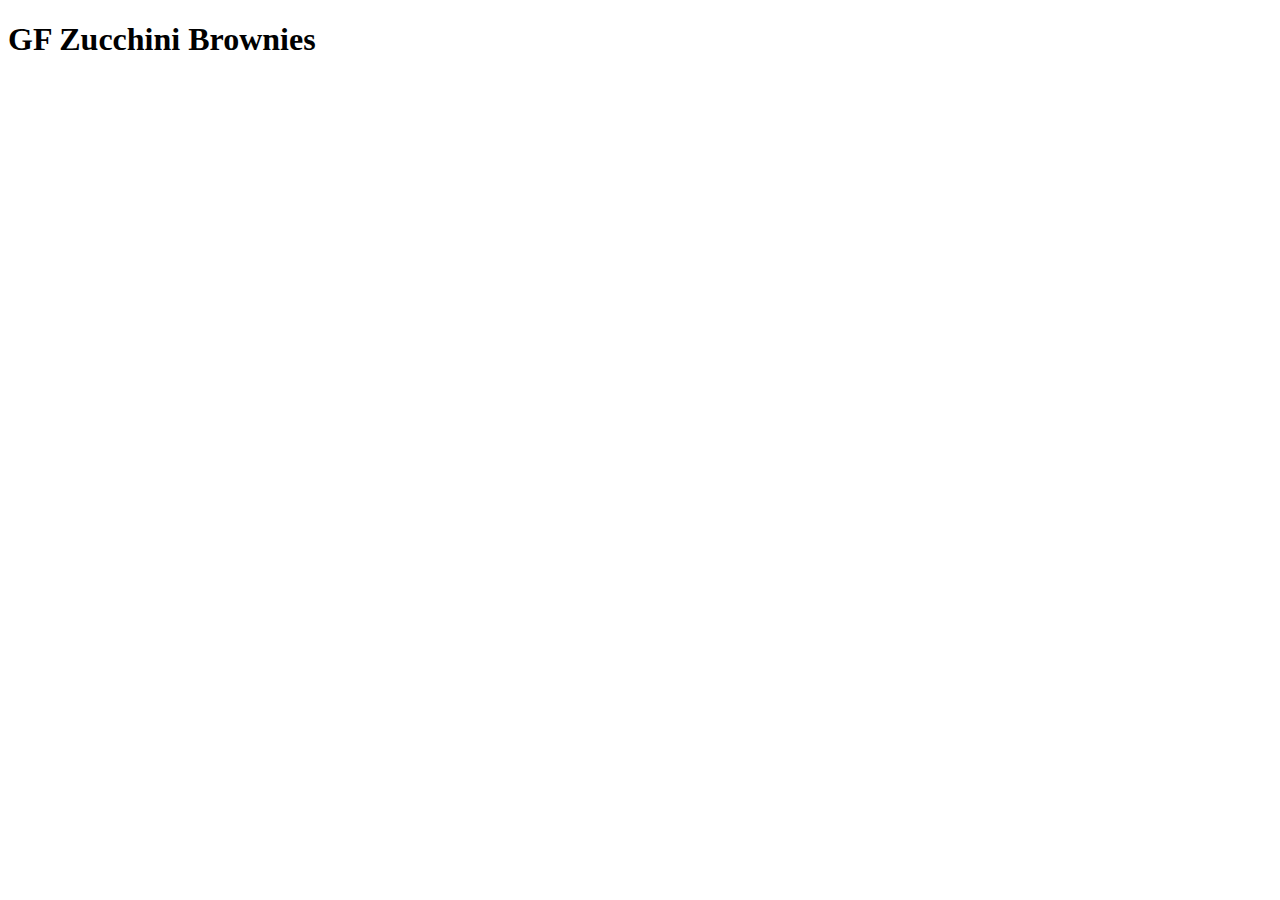
==== recipes/brownies.html @ 9910cf26 "Create recipe pages and add img" ====
<!DOCTYPE html>
<html lang="en">
<head>
    <meta charset="UTF-8">
    <meta http-equiv="X-UA-Compatible" content="IE=edge">
    <meta name="viewport" content="width=device-width, initial-scale=1.0">
    <title>Document</title>
</head>
<body>
    <h1>GF Zucchini Brownies</h1>
</body>
</html>
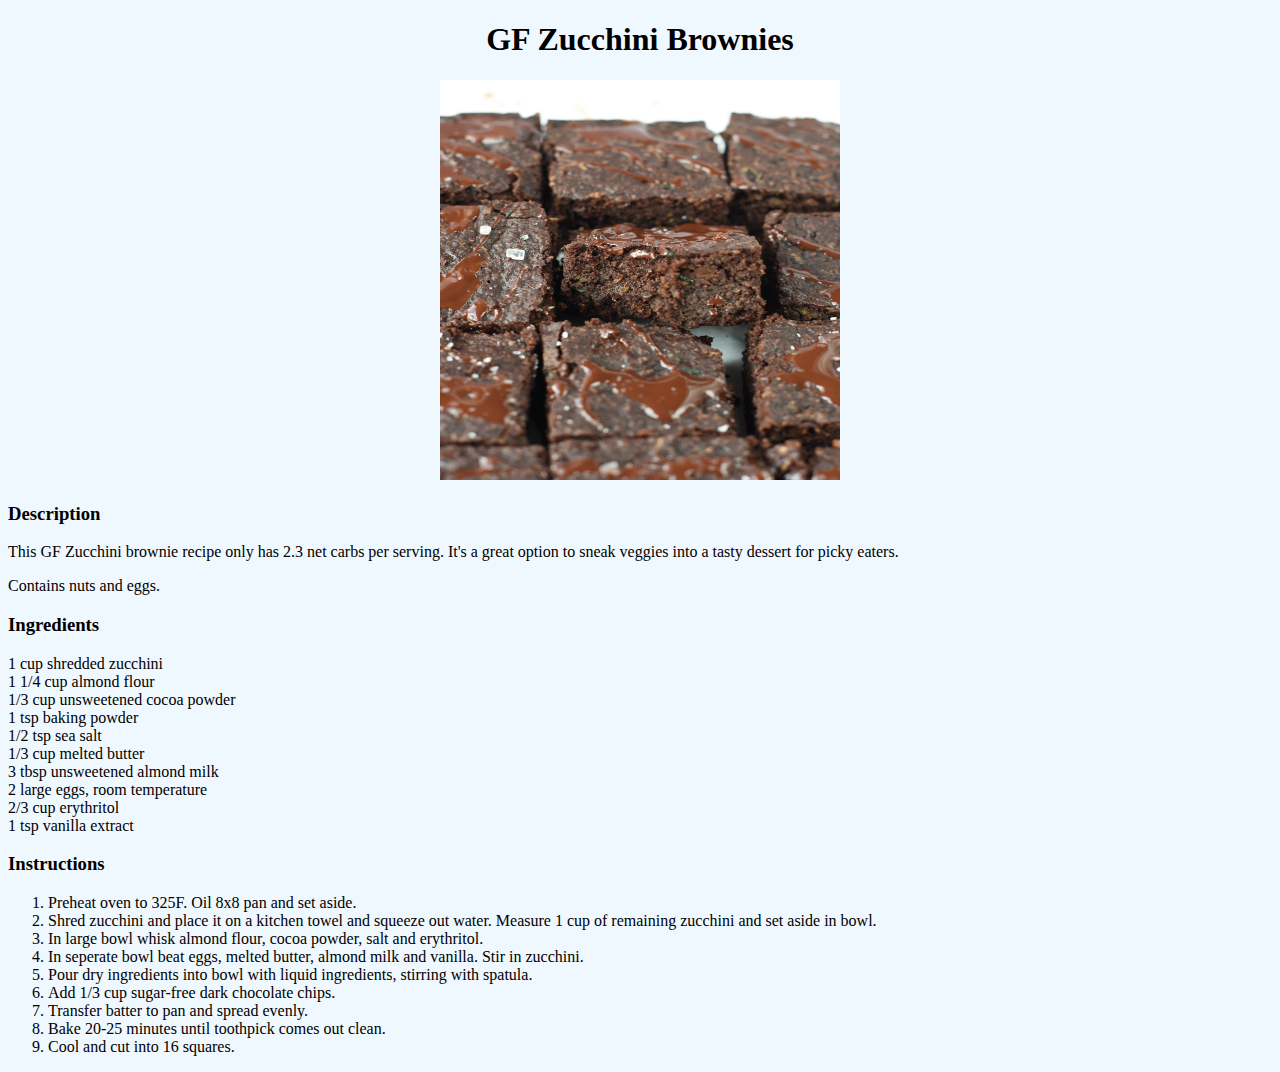
==== commit 916b3c18: "Recipe pages filled out and formated: new images added." ====
--- a/recipes/brownies.html
+++ b/recipes/brownies.html
@@ -6,7 +6,36 @@
     <meta name="viewport" content="width=device-width, initial-scale=1.0">
     <title>Document</title>
 </head>
-<body>
-    <h1>GF Zucchini Brownies</h1>
+<body style="background-color: aliceblue ;" >
+    <h1 style="text-align:center;">GF Zucchini Brownies</h1>
+    <p style="text-align:center;"><img src="../img/brownie.jpg" alt="Chocolate chip cookie" style="width: 400px;height: 400px;"></p>
+    <h3>Description</h3>
+    <p>This GF Zucchini brownie recipe only has 2.3 net carbs per serving.  It's a great option to sneak veggies 
+        into a tasty dessert for picky eaters.</p>
+     <p>Contains nuts and eggs.</p>
+    <h3>Ingredients</h3>
+      <li>1 cup shredded zucchini</li>
+      <li>1 1/4 cup almond flour</li>
+      <li>1/3 cup unsweetened cocoa powder</li>
+      <li>1 tsp baking powder</li>
+      <li>1/2 tsp sea salt</li>
+      <li>1/3 cup melted butter</li>
+      <li>3 tbsp unsweetened almond milk</li>
+      <li>2 large eggs, room temperature</li>
+      <li>2/3 cup erythritol</li>
+      <li>1 tsp vanilla extract</li>
+      <h3>Instructions</h3>  
+    <ol>
+        <li>Preheat oven to 325F.  Oil 8x8 pan and set aside.</li>
+        <li>Shred zucchini and place it on a kitchen towel and squeeze out water.  
+            Measure 1 cup of remaining zucchini and set aside in bowl.</li>
+        <li>In large bowl whisk almond flour, cocoa powder, salt and erythritol.</li>
+        <li>In seperate bowl beat eggs, melted butter, almond milk and vanilla.  Stir in zucchini.</li>
+        <li>Pour dry ingredients into bowl with liquid ingredients, stirring with spatula.</li>
+        <li>Add 1/3 cup sugar-free dark chocolate chips.</li>
+        <li>Transfer batter to pan and spread evenly.</li>
+        <li>Bake 20-25 minutes until toothpick comes out clean.</li>
+        <li>Cool and cut into 16 squares.</li>    
+    </ol>
 </body>
 </html>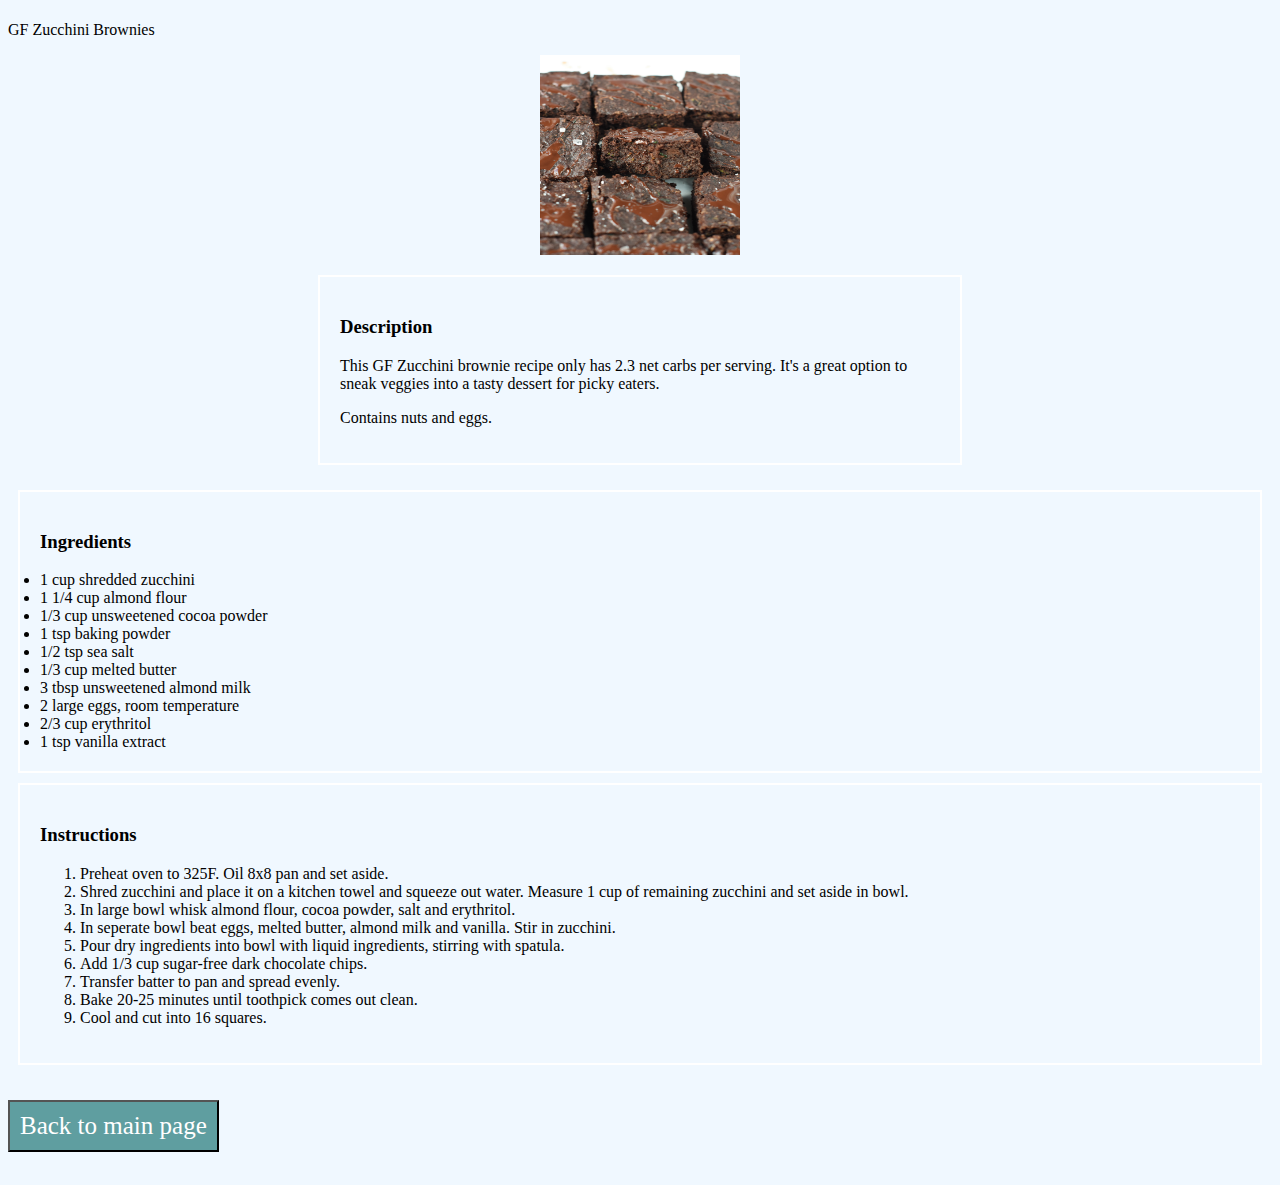
==== commit 425efee1: "Add CSS stylesheets" ====
--- a/recipes/brownies.html
+++ b/recipes/brownies.html
@@ -4,15 +4,19 @@
     <meta charset="UTF-8">
     <meta http-equiv="X-UA-Compatible" content="IE=edge">
     <meta name="viewport" content="width=device-width, initial-scale=1.0">
+    <link rel="stylesheet" href="style1.css">
     <title>Document</title>
 </head>
-<body style="background-color: aliceblue ;" >
-    <h1 style="text-align:center;">GF Zucchini Brownies</h1>
-    <p style="text-align:center;"><img src="../img/brownie.jpg" alt="Chocolate chip cookie" style="width: 400px;height: 400px;"></p>
+<body>
+    <h1 class="center"></h1>GF Zucchini Brownies</h1>
+    <p class="center"><img src="../img/brownie.jpg" alt="Chocolate chip cookie" style="width: 200px;height: 200px;"></p>
+    <div class="description">
     <h3>Description</h3>
     <p>This GF Zucchini brownie recipe only has 2.3 net carbs per serving.  It's a great option to sneak veggies 
         into a tasty dessert for picky eaters.</p>
      <p>Contains nuts and eggs.</p>
+     </div>
+     <div class="ingredients">
     <h3>Ingredients</h3>
       <li>1 cup shredded zucchini</li>
       <li>1 1/4 cup almond flour</li>
@@ -24,7 +28,9 @@
       <li>2 large eggs, room temperature</li>
       <li>2/3 cup erythritol</li>
       <li>1 tsp vanilla extract</li>
-      <h3>Instructions</h3>  
+     </div>
+     <div class="instructions">
+        <h3>Instructions</h3>  
     <ol>
         <li>Preheat oven to 325F.  Oil 8x8 pan and set aside.</li>
         <li>Shred zucchini and place it on a kitchen towel and squeeze out water.  
@@ -37,5 +43,7 @@
         <li>Bake 20-25 minutes until toothpick comes out clean.</li>
         <li>Cool and cut into 16 squares.</li>    
     </ol>
+     </div>
+    <a href="../index.html"><button class="return">Back to main page</button></a>
 </body>
 </html>--- a/recipes/style1.css
+++ b/recipes/style1.css
@@ -0,0 +1,38 @@
+body {
+    background-color: aliceblue;
+}
+
+.center {
+    text-align: center;
+}
+
+.description {
+    width: 600px;
+    border: 2px solid white;
+    margin: 0 auto;
+    margin-bottom: 25px;
+    padding: 20px;
+}
+
+.ingredients {
+    border: 2px solid white;
+    margin: 10px;
+    padding: 20px;
+}
+
+.instructions {
+    border: 2px solid white;
+    margin: 10px;
+    padding: 20px;
+}
+
+.return {
+font-size: 25px;
+font-family: Georgia, 'Times New Roman', Times, serif;
+text-align: center;
+color: white;
+background-color: cadetblue;
+padding: 10px;
+margin-bottom: 25px;
+margin-top: 25px;
+}    